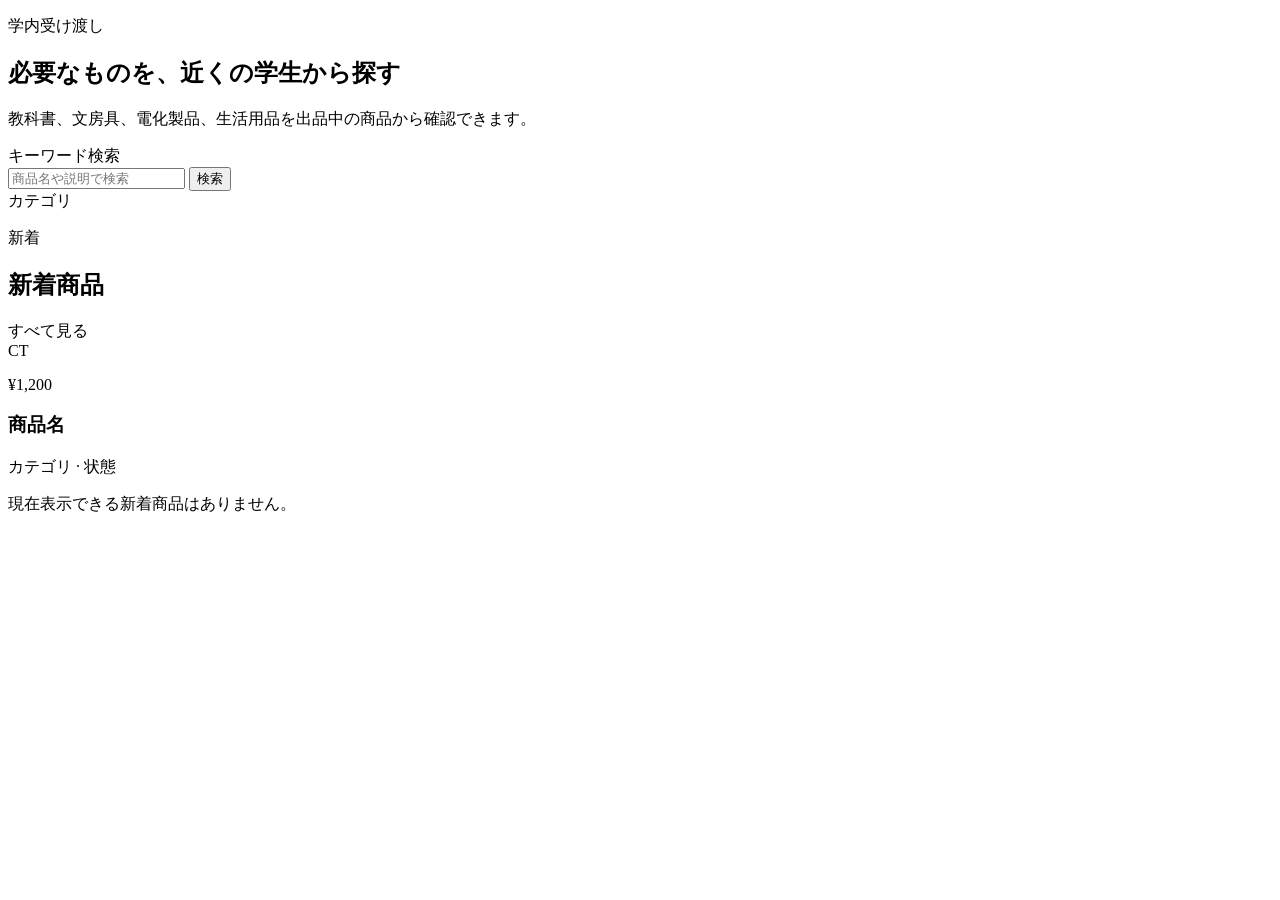
==== CampusTrade/src/main/resources/templates/home/index.html @ 8d854a29 "feat: 共通レイアウトと商品検索画面を実装" ====
<!doctype html>
<html lang="ja" xmlns:th="http://www.thymeleaf.org">
<head>
  <meta charset="utf-8">
  <meta name="viewport" content="width=device-width, initial-scale=1">
  <title>CampusTrade</title>
  <link rel="stylesheet" th:href="@{/css/app.css}">
</head>
<body>
  <div th:replace="~{fragments/header :: header('search')}"></div>

  <main class="page">
    <section class="search-stage">
      <div class="search-copy">
        <p class="eyebrow">学内受け渡し</p>
        <h1>必要なものを、近くの学生から探す</h1>
        <p class="lead">教科書、文房具、電化製品、生活用品を出品中の商品から確認できます。</p>
      </div>
      <form class="search-box" th:action="@{/products}" method="get" th:object="${searchForm}">
        <label for="home-search">キーワード検索</label>
        <div class="search-row">
          <input id="home-search" type="search" th:field="*{keyword}" placeholder="商品名や説明で検索">
          <button class="primary-button" type="submit">検索</button>
        </div>
        <div class="quick-chips" aria-label="カテゴリ">
          <a th:each="category : ${rootCategories}" th:href="@{/products(categoryId=${category.id})}" th:text="${category.name}">カテゴリ</a>
        </div>
      </form>
    </section>

    <section class="home-section">
      <div class="section-heading">
        <div>
          <p class="eyebrow">新着</p>
          <h2>新着商品</h2>
        </div>
        <a class="text-button" th:href="@{/products}">すべて見る</a>
      </div>
      <div class="product-grid" th:if="${!products.isEmpty()}">
        <article class="product-card" th:each="product : ${products}">
          <a th:href="@{/products/{id}(id=${product.id})}">
            <div class="product-thumb">CT</div>
            <div class="product-info">
              <p class="price" th:text="|¥${#numbers.formatInteger(product.price, 0, 'COMMA')}|">¥1,200</p>
              <h3 th:text="${product.name}">商品名</h3>
              <p>
                <span th:text="${product.category.name}">カテゴリ</span>
                <span> · </span>
                <span th:text="${product.conditionLabel}">状態</span>
              </p>
            </div>
          </a>
        </article>
      </div>
      <p class="empty-state" th:if="${products.isEmpty()}">現在表示できる新着商品はありません。</p>
    </section>
  </main>
</body>
</html>
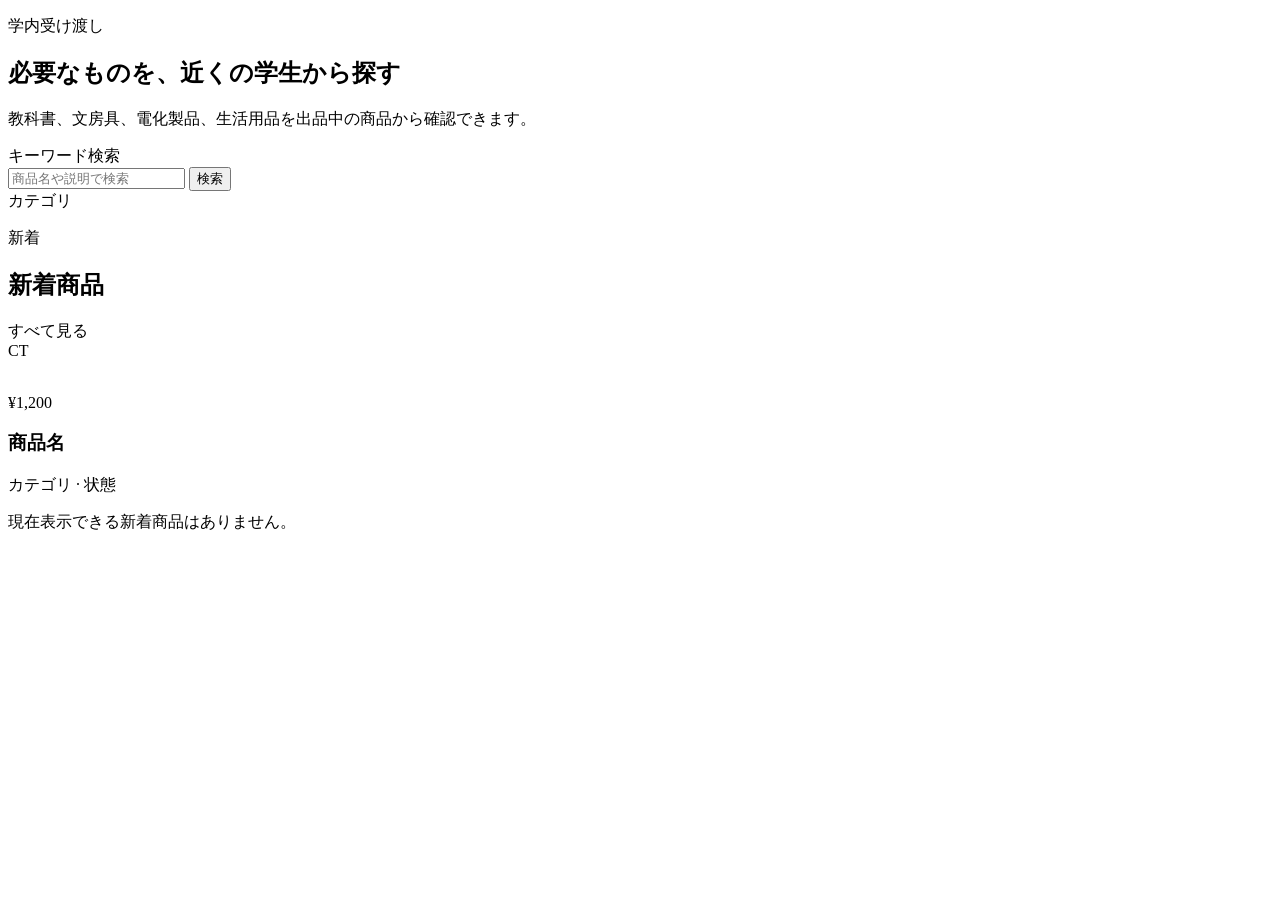
==== commit 1960e79f: "feat: 商品テストデータを追加" ====
--- a/CampusTrade/src/main/resources/templates/home/index.html
+++ b/CampusTrade/src/main/resources/templates/home/index.html
@@ -39,7 +39,10 @@
       <div class="product-grid" th:if="${!products.isEmpty()}">
         <article class="product-card" th:each="product : ${products}">
           <a th:href="@{/products/{id}(id=${product.id})}">
-            <div class="product-thumb">CT</div>
+            <div class="product-thumb" th:if="${primaryImageIds[product.id] == null}">CT</div>
+            <img class="product-thumb product-thumb-img" th:if="${primaryImageIds[product.id] != null}"
+                th:src="@{/products/{productId}/images/{imageId}(productId=${product.id}, imageId=${primaryImageIds[product.id]})}"
+                th:alt="${product.name}">
             <div class="product-info">
               <p class="price" th:text="|¥${#numbers.formatInteger(product.price, 0, 'COMMA')}|">¥1,200</p>
               <h3 th:text="${product.name}">商品名</h3>
